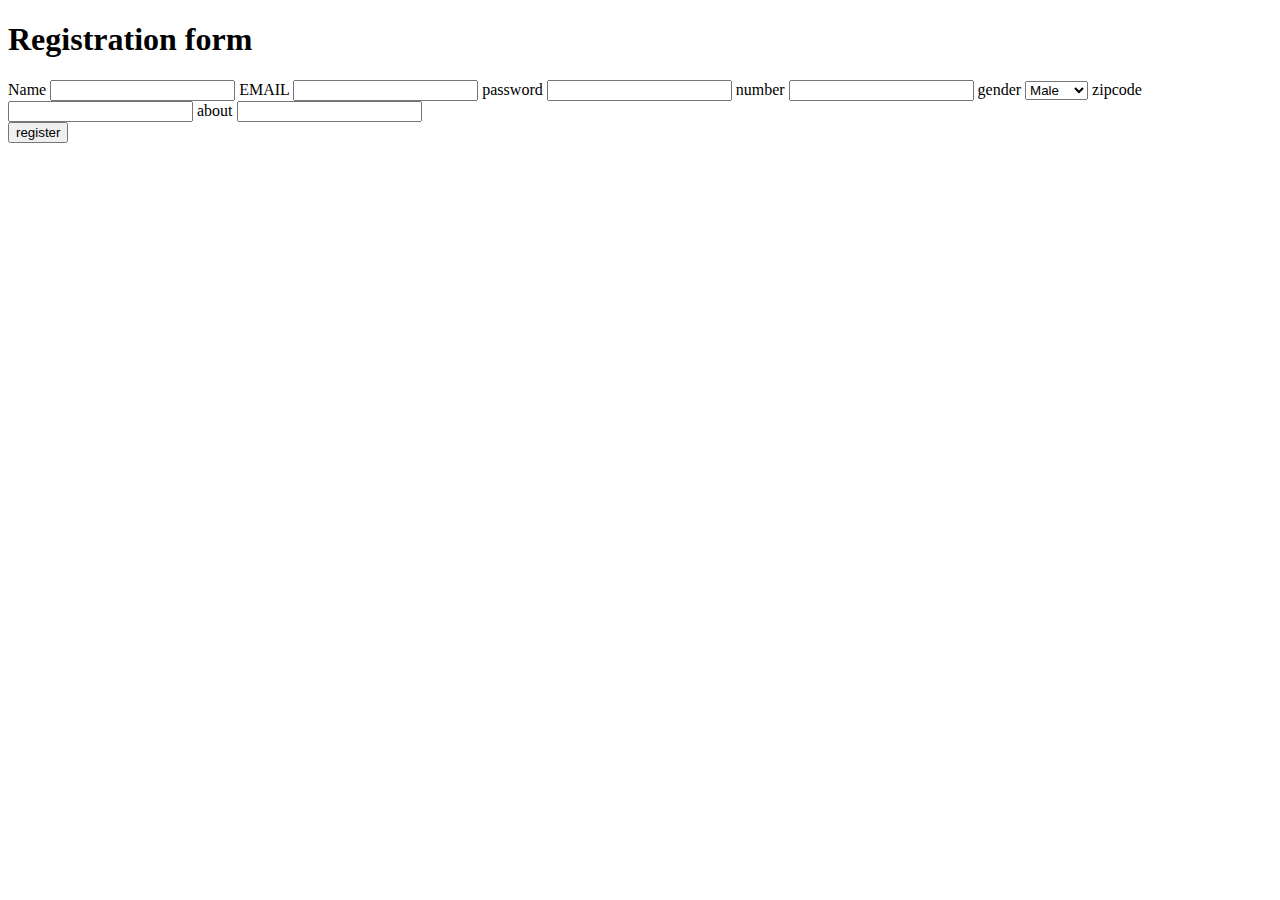
==== index.html @ 396a5cbd "Add files via upload" ====
<!DOCTYPE html>
<html lang="en">
<head>
    <meta charset="UTF-8">
    <meta name="viewport" content="width=<device-width>, initial-scale=1.0">
    <title>Document</title>
    <link rel="stylesheet" href="cssfile.css">
    <h1>Registration form</h1>
</head>
<body>
    <form>
        <label for="name">Name</label>
        <input type="text" name="name" required>
        <label for="email">EMAIL</label>
        <input type="email" email="email" required>
        <label for="password">password</label>
        <input type="password" password="password" required>
        <label for="mobilenumber">number</label>
        <input type="mobilenumber" password="mobilenumber" required>
        <label for="gender">gender</label>
        <select id="gender">
            <option value="male">Male</option>
            <option value="female">feMale</option>
            <option value="others">others</option>
        </select>
        <label for="zipcode">zipcode</label>
        <input type="number" name="zipcode" required>
        <label for="about" >about</label>
        <input type="textarea" name="about" required>
        <div id="submit">
            <input type="submit" value="register">
        </div>
    </form>
</body>
</html>
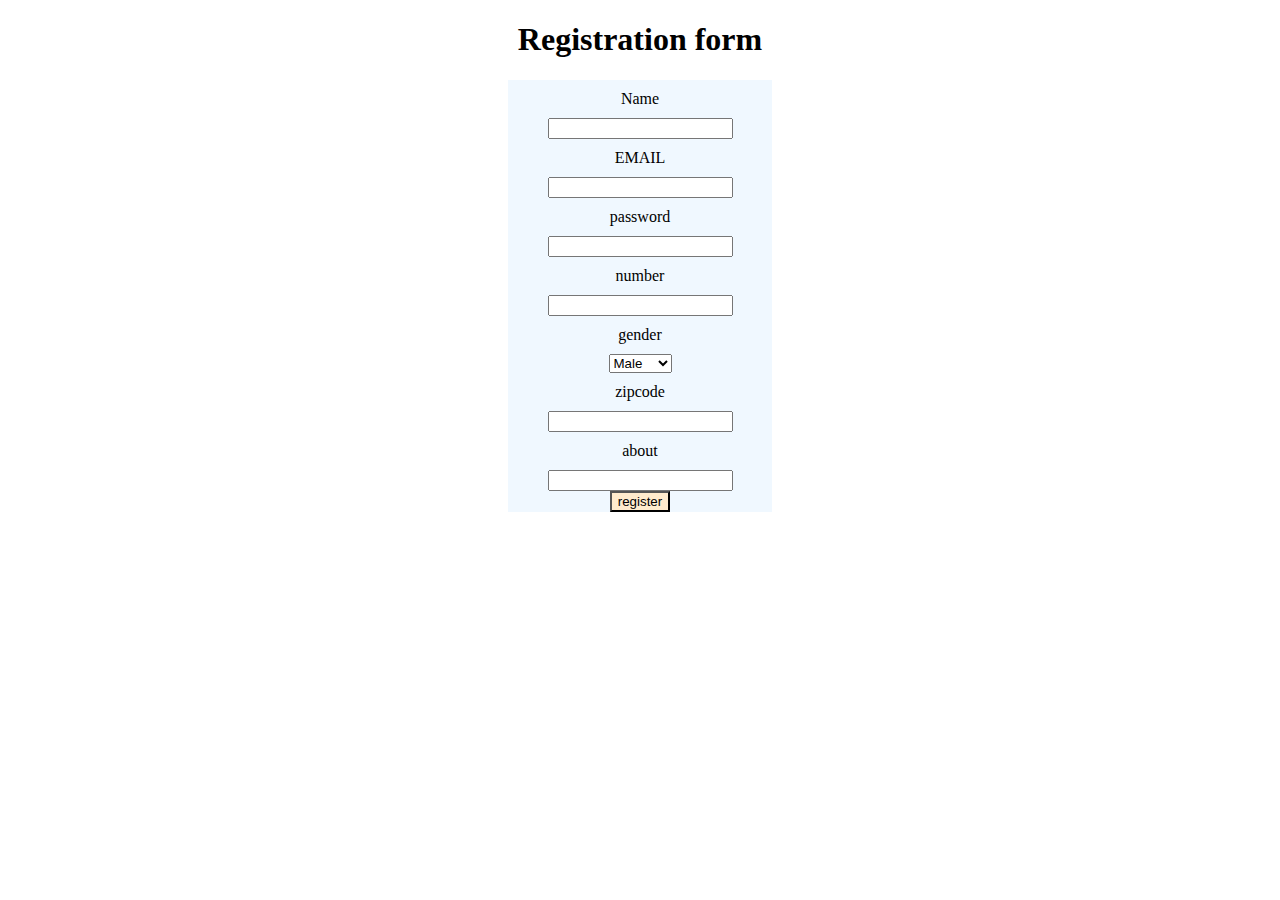
==== commit 2ca0673d: "Add files via upload" ====
--- a/index.html
+++ b/index.html
@@ -4,7 +4,7 @@
     <meta charset="UTF-8">
     <meta name="viewport" content="width=<device-width>, initial-scale=1.0">
     <title>Document</title>
-    <link rel="stylesheet" href="cssfile.css">
+    <link rel="stylesheet" href="style.css">
     <h1>Registration form</h1>
 </head>
 <body>
--- a/style.css
+++ b/style.css
@@ -0,0 +1,24 @@
+label{
+    display: block;
+    padding: 10px;
+}
+form{
+    text-align: center;
+    background-color: aliceblue;
+    margin: 0px 500px 0px 500px;
+}
+h1{
+    text-align: center;
+}
+#submit
+{
+    padding:10 px;
+}
+input[type=submit]
+{
+    background-color: blanchedalmond;
+}
+input[type=submit]:hover
+{
+    background-color: pink;
+}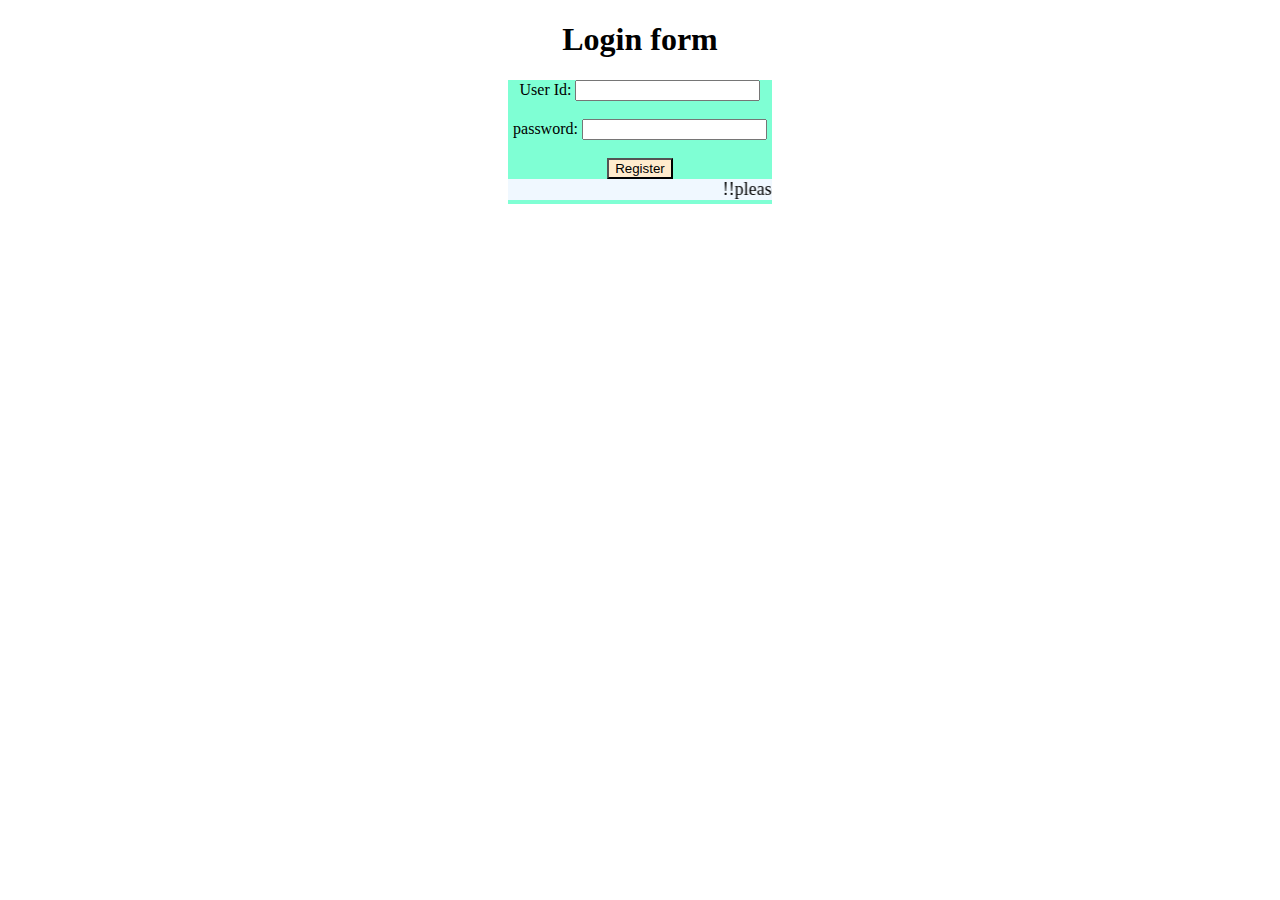
==== commit eb63afe6: "Add files via upload" ====
--- a/index.html
+++ b/index.html
@@ -2,34 +2,20 @@
 <html lang="en">
 <head>
     <meta charset="UTF-8">
-    <meta name="viewport" content="width=<device-width>, initial-scale=1.0">
+    <meta name="viewport" content="width=device-width, initial-scale=1.0">
     <title>Document</title>
-    <link rel="stylesheet" href="style.css">
-    <h1>Registration form</h1>
+    <link rel="stylesheet" href="style.css"> 
+
+    <h1>Login form</h1>
 </head>
 <body>
-    <form>
-        <label for="name">Name</label>
-        <input type="text" name="name" required>
-        <label for="email">EMAIL</label>
-        <input type="email" email="email" required>
-        <label for="password">password</label>
-        <input type="password" password="password" required>
-        <label for="mobilenumber">number</label>
-        <input type="mobilenumber" password="mobilenumber" required>
-        <label for="gender">gender</label>
-        <select id="gender">
-            <option value="male">Male</option>
-            <option value="female">feMale</option>
-            <option value="others">others</option>
-        </select>
-        <label for="zipcode">zipcode</label>
-        <input type="number" name="zipcode" required>
-        <label for="about" >about</label>
-        <input type="textarea" name="about" required>
-        <div id="submit">
-            <input type="submit" value="register">
-        </div>
+    <form action="index1.html">
+        <label for="email">User Id:</label>
+        <input type="email" name="email" required><br><br>
+        <label for="password">password:</label>
+        <input type="password" name="password" required><br><br>
+        <input type="submit" value="Register" action="index1.html">
+        <marquee direction="left">!!please fill the details to login into registration form!!</marquee>
     </form>
 </body>
 </html>--- a/style.css
+++ b/style.css
@@ -1,19 +1,17 @@
-label{
-    display: block;
-    padding: 10px;
-}
+
 form{
     text-align: center;
+    background-color:aquamarine;
+    margin:  0px 500px 0px 500px;
+}
+marquee{
+    font-size:large;
     background-color: aliceblue;
-    margin: 0px 500px 0px 500px;
 }
 h1{
     text-align: center;
 }
-#submit
-{
-    padding:10 px;
-}
+
 input[type=submit]
 {
     background-color: blanchedalmond;
